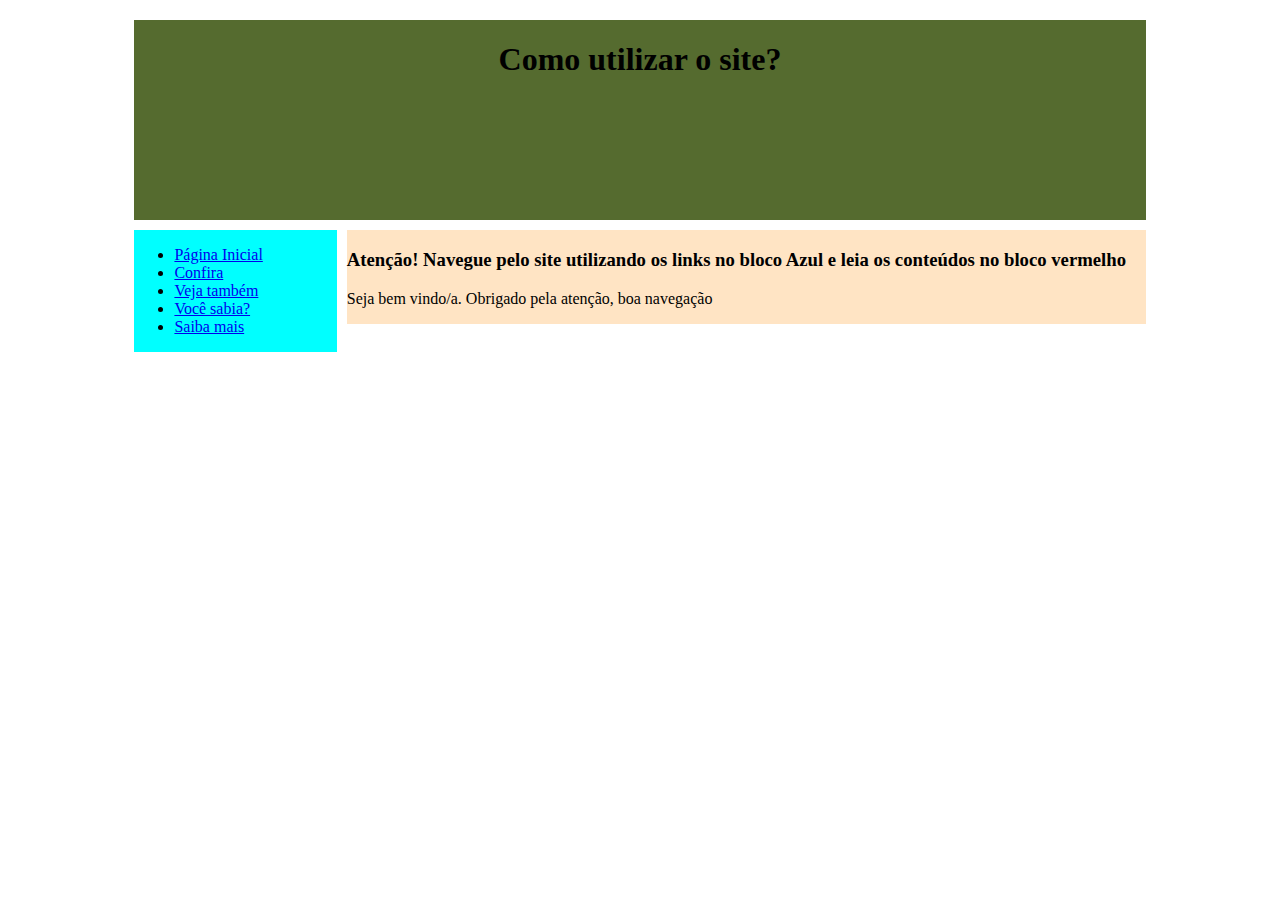
==== index.html @ 619c0fb5 "Aula de link" ====
<!DOCTYPE html>
<html lang="pt-br">
<head>
    <meta charset="UTF-8">
    <meta name="viewport" content="width=device-width, initial-scale=1.0">
    <title>Brevemente sobre plantas</title>
    <link rel="stylesheet" href="css/estilos.css">
</head>
<body>
    <div id="container">
        <div id="header">
            <h1>Como utilizar o site?</h1>
        </div>
        <div id="nav">
            <ul>
                <li>
                    <a href="index.html" title="acesse a página inicial">
                        Página Inicial
                    </a>
                </li>
                <li>
                    <a href="conteudo.html" title="conteudo do site">
                        Confira
                    </a>
                </li>
                <li>
                    <a href="conteudo2.html" title="Veja também aqui">
                        Veja também
                    </a>
                </li>
                <li>
                    <a href="curiosidade.html" title="curiosidade">
                        Você sabia?
                    </a>
                </li>
                <li>
                    <a href="sobre.html" title="sobre o site">
                        Saiba mais
                    </a>
            </ul>
        </div>
        <div id="content">
            <h3>Atenção! Navegue pelo site utilizando os links no bloco Azul e leia os conteúdos no bloco vermelho</h3>
            <p>Seja bem vindo/a. Obrigado pela atenção, boa navegação</p>
        </div>
    </div>    
</body>
</html>
---- css/estilos.css ----
#container {
    width: 80%;
    margin: 20px auto;
}

#header {
    height: 200px;
    text-align: center;
    float: left;
    width: 100%;
    margin-bottom: 1%;
    background-color: darkolivegreen;
}

#nav {
    float: left;
    width: 20%;
    margin-right: 1%;
    background-color: aqua;
}

#content{
    float: left;
    width: 79%;
    background-color: bisque;
}
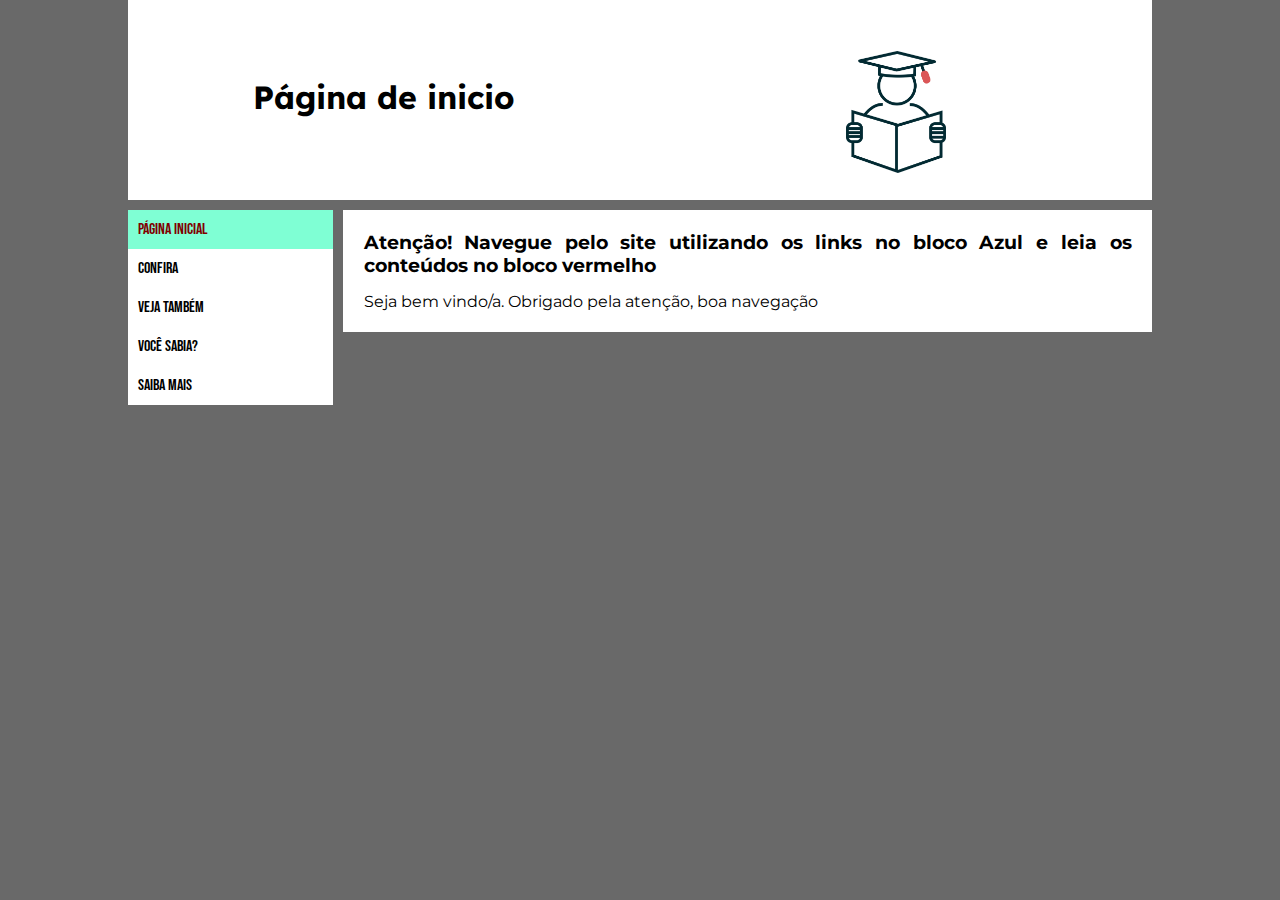
==== commit 37d8cf79: "Atualização do projeto de links para fontes google" ====
--- a/index.html
+++ b/index.html
@@ -3,17 +3,25 @@
 <head>
     <meta charset="UTF-8">
     <meta name="viewport" content="width=device-width, initial-scale=1.0">
+    <meta name="description" content="Projeto para a aula de DW">
+    <meta name="keywords" content="aula, html, css, natureza, plantas">
     <title>Brevemente sobre plantas</title>
     <link rel="stylesheet" href="css/estilos.css">
+    <link rel="shortcut icon" href="img/livros.jpg" type="image/png">
 </head>
 <body>
     <div id="container">
         <div id="header">
-            <h1>Como utilizar o site?</h1>
+            <div id="esquerda">
+                <h1>Página de inicio</h1>
+            </div>
+            <div id="direita">
+                <img src="img/estudante.jpg" alt="Imagem de um estudante">
+            </div>
         </div>
         <div id="nav">
             <ul>
-                <li>
+                <li class="active">
                     <a href="index.html" title="acesse a página inicial">
                         Página Inicial
                     </a>
--- a/css/estilos.css
+++ b/css/estilos.css
@@ -1,26 +1,91 @@
+@import url('https://fonts.googleapis.com/css2?family=Bebas+Neue&family=Lexend:wght@100..900&family=Montserrat:ital,wght@0,100..900;1,100..900&display=swap');
+
+* {
+  padding: 0;
+  margin: 0;
+}
+
+body {
+  background-color: dimgray;
+  font-family: "Montserrat", sans-serif;
+}
+
 #container {
-    width: 80%;
-    margin: 20px auto;
+  margin: auto;
+  width: 80%;
+}
+
+#header,
+#nav,
+#content {
+  float: left;
 }
 
 #header {
-    height: 200px;
-    text-align: center;
-    float: left;
-    width: 100%;
-    margin-bottom: 1%;
-    background-color: darkolivegreen;
+  width: 100%;
+  background-color: #fff;
+  height: 200px;
+  margin-bottom: 1%;
+  font-family: "Lexend", sans-serif;
+}
+
+#header img {
+  width: 100px;
+}
+
+#header #direita,
+#header #esquerda {
+  float: left;
+  width: 50%;
+  text-align: center;
+  margin-top: 5%;
+}
+
+#header #esquerda {
+  margin-top: 7.5%;
 }
 
 #nav {
-    float: left;
-    width: 20%;
-    margin-right: 1%;
-    background-color: aqua;
+  width: 20%;
+  margin-right: 1%;
+  float: left;
+  font-family: "Bebas Neue", sans-serif;
 }
 
-#content{
-    float: left;
-    width: 79%;
-    background-color: bisque;
+#content {
+  width: 75%;
+  float: left;
+  background-color: #fff;
+  padding: 2%;
+  text-align: justify;
+}
+
+#content h1,
+#content h3 {
+  margin-bottom: 2%;
+}
+
+#nav ul {
+  list-style-type: none;
+  background-color: #fff;
+}
+
+#nav li a {
+  display: block;
+  color: black;
+  text-decoration: none;
+  padding: 10px;
+}
+
+#nav li a:hover {
+  background-color: black;
+  color: white;
+}
+
+.active {
+  background-color: aquamarine;
+}
+
+#nav .active a {
+  color: maroon;
 }